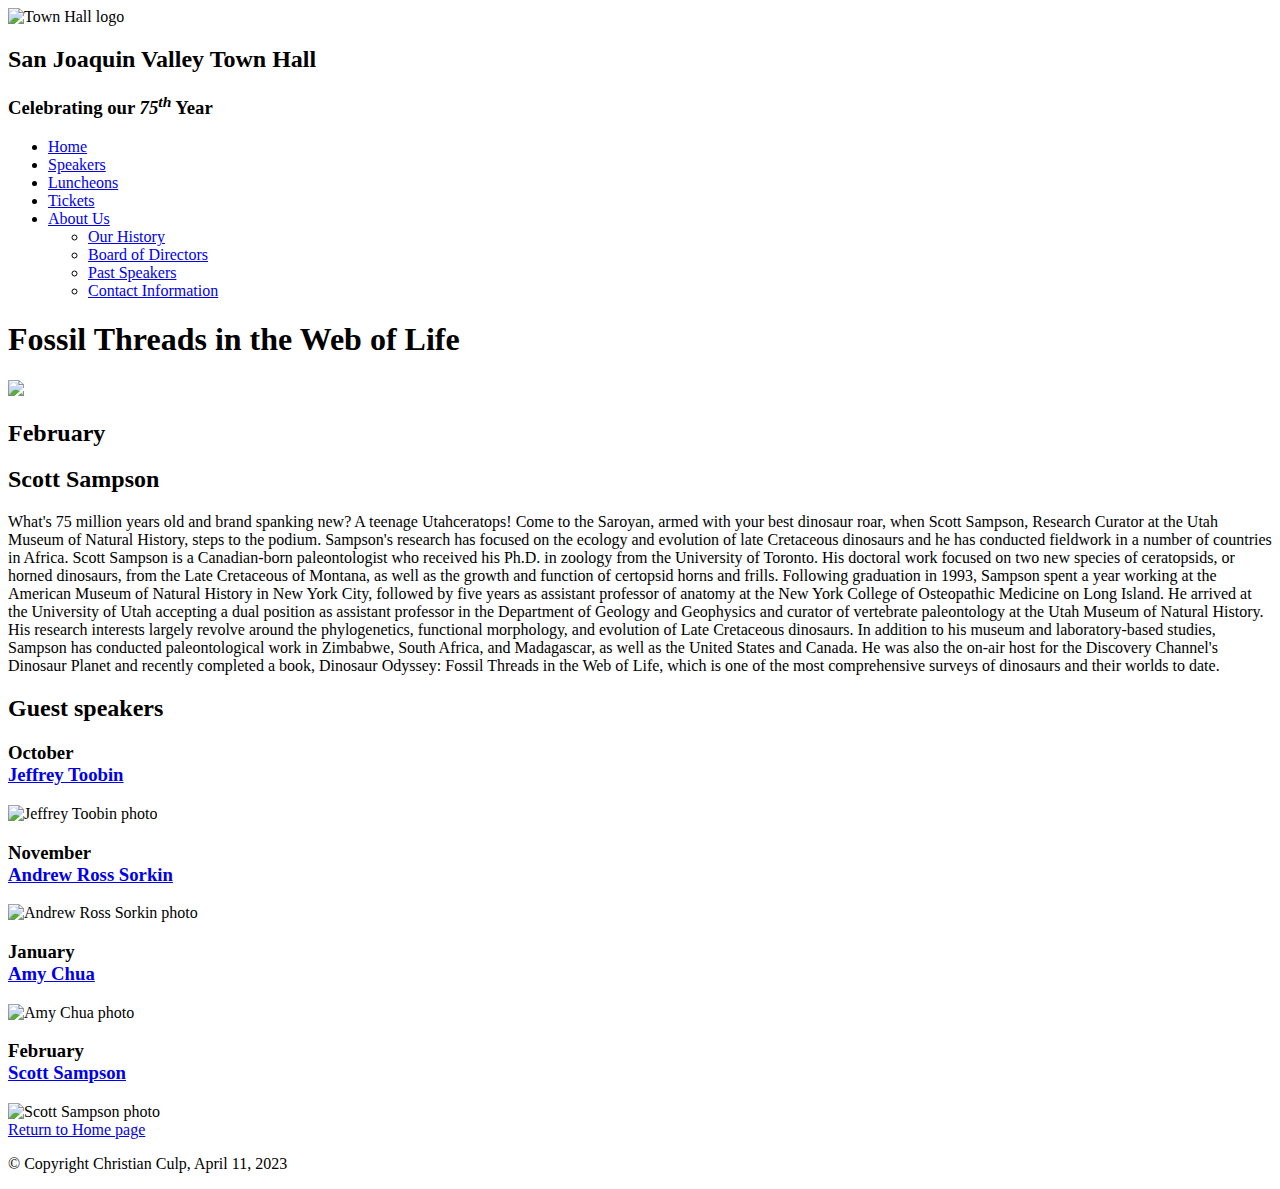
==== sampson.html @ 26b95539 "Initial commit" ====
<!DOCTYPE html>
<html lang="en">

<head>
    <meta charset="utf-8">
    <title>San Joaquin Valley Town Hall</title>
    <link rel="stylesheet" href="../styles/speaker.css">
</head>

<body>

<header>
    <img src="../images/town_hall_logo.gif" alt="Town Hall logo" height="80">
    <h2>San Joaquin Valley Town Hall</h2>
    <h3>Celebrating our <span class="shadow"><em>75<sup>th</sup></em></span> Year</h3>
</header>

<nav id="nav_menu">
    <ul>
        <li><a href="../index.html">Home</a></li>
        <li><a href="sampson.html">Speakers</a></li>
        <li><a href="sampson.html">Luncheons</a></li>
        <li><a href="sampson.html">Tickets</a></li>
        <li><a href="sampson.html">About Us</a>
            <ul>
                <li><a href="#">Our History</a></li>
                <li><a href="#">Board of Directors</a></li>
                <li><a href="#">Past Speakers</a></li>
                <li><a href="#">Contact Information</a></li>
            </ul>
        </li>
    </ul>
</nav>

<main>

    <section>
        <h1>Fossil Threads in the Web of Life</h1>
        <article>
            <img src="../images/sampson_dinosaur.jpg">
            <h2>February</h2>
            <h2>Scott Sampson</h2>
            <p>What's 75 million years old and brand spanking new? A teenage Utahceratops! Come to the
                Saroyan, armed with your best dinosaur roar, when Scott Sampson, Research Curator at the
                Utah Museum of Natural History, steps to the podium. Sampson's research has focused on the
                ecology and evolution of late Cretaceous dinosaurs and he has conducted fieldwork in a number
                of countries in Africa.

                Scott Sampson is a Canadian-born paleontologist who received his Ph.D. in zoology from the
                University of Toronto. His doctoral work focused on two new species of ceratopsids, or horned
                dinosaurs, from the Late Cretaceous of Montana, as well as the growth and function of certopsid
                horns and frills.

                Following graduation in 1993, Sampson spent a year working at the American Museum of Natural
                History in New York City, followed by five years as assistant professor of anatomy at the New
                York College of Osteopathic Medicine on Long Island. He arrived at the University of Utah
                accepting a dual position as assistant professor in the Department of Geology and Geophysics
                and curator of vertebrate paleontology at the Utah Museum of Natural History. His research
                interests largely revolve around the phylogenetics, functional morphology, and evolution of
                Late Cretaceous dinosaurs.

                In addition to his museum and laboratory-based studies, Sampson has conducted paleontological
                work in Zimbabwe, South Africa, and Madagascar, as well as the United States and Canada. He was
                also the on-air host for the Discovery Channel's Dinosaur Planet and recently completed a book,
                Dinosaur Odyssey: Fossil Threads in the Web of Life, which is one of the most
                comprehensive surveys of dinosaurs and their worlds to date.</p>
        </article>
    </section>

    <aside>
        <h2>Guest speakers</h2>
        <h3>October<br><a href="../speakers/toobin.html">Jeffrey Toobin</a></h3>
        <img src="../images/toobin75.jpg" alt="Jeffrey Toobin photo">

        <h3>November<br><a href="../speakers/sorkin.html">Andrew Ross Sorkin</a></h3>
        <img src="../images/sorkin75.jpg" alt="Andrew Ross Sorkin photo">

        <h3>January<br><a href="../speakers/chua.html">Amy Chua</a></h3>
        <img src="../images/chua75.jpg" alt="Amy Chua photo">

        <h3>February<br><a href="../speakers/sampson.html">Scott Sampson</a></h3>
        <img src="../images/sampson75.jpg" alt="Scott Sampson photo"><br>
        <a href="../index.html"> Return to Home page</a>
    </aside>
</main>

<footer>
    <p>&copy; Copyright Christian Culp, April 11, 2023</p>
</footer>

</body>
</html>
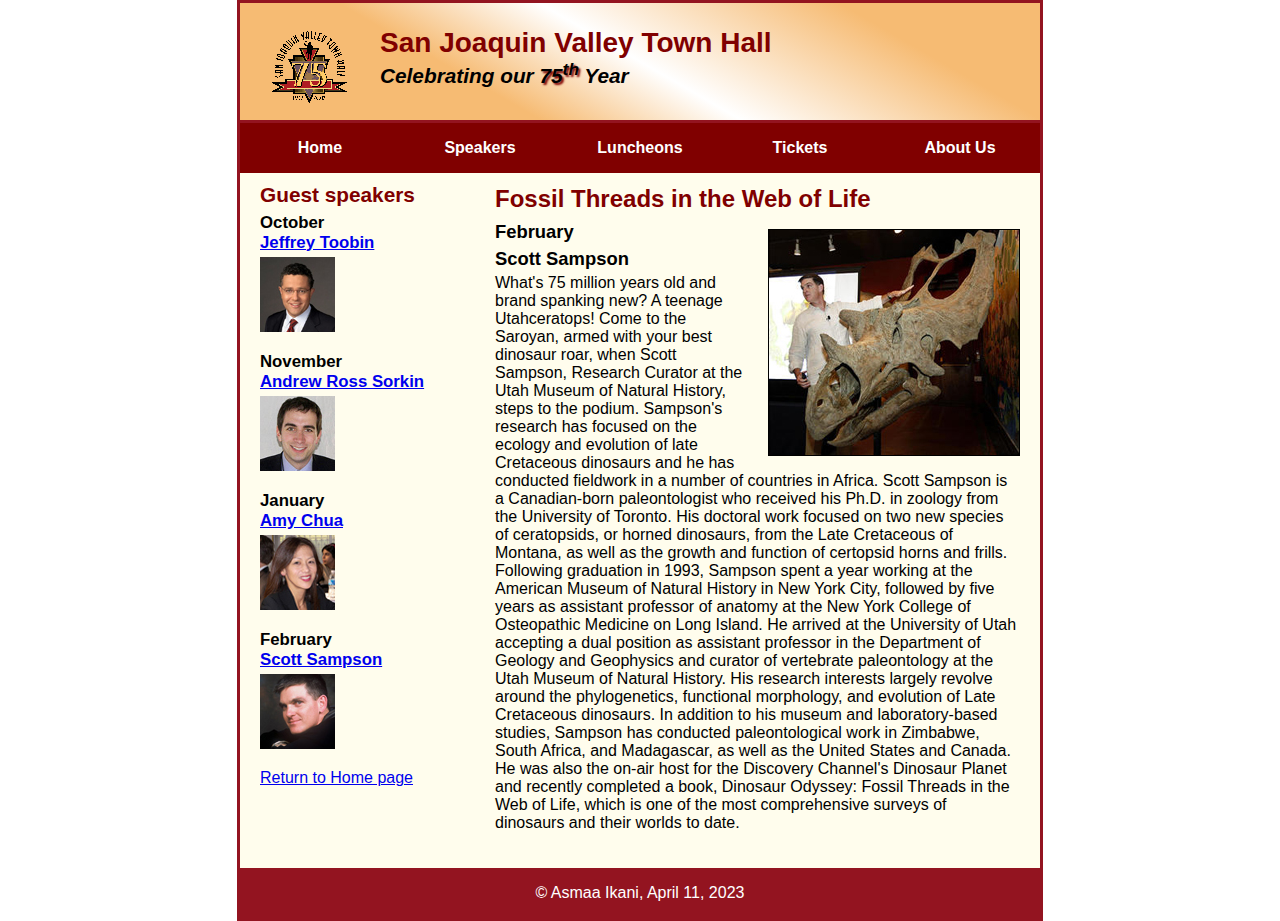
==== commit 90101a19: "final update" ====
--- a/sampson.html
+++ b/sampson.html
@@ -4,20 +4,20 @@
 <head>
     <meta charset="utf-8">
     <title>San Joaquin Valley Town Hall</title>
-    <link rel="stylesheet" href="../styles/speaker.css">
+    <link rel="stylesheet" href="speaker.css">
 </head>
 
 <body>
 
 <header>
-    <img src="../images/town_hall_logo.gif" alt="Town Hall logo" height="80">
+    <img src="town_hall_logo.gif" alt="Town Hall logo" height="80">
     <h2>San Joaquin Valley Town Hall</h2>
     <h3>Celebrating our <span class="shadow"><em>75<sup>th</sup></em></span> Year</h3>
 </header>
 
 <nav id="nav_menu">
     <ul>
-        <li><a href="../index.html">Home</a></li>
+        <li><a href="index.html">Home</a></li>
         <li><a href="sampson.html">Speakers</a></li>
         <li><a href="sampson.html">Luncheons</a></li>
         <li><a href="sampson.html">Tickets</a></li>
@@ -37,7 +37,7 @@
     <section>
         <h1>Fossil Threads in the Web of Life</h1>
         <article>
-            <img src="../images/sampson_dinosaur.jpg">
+            <img src="sampson_dinosaur.jpg">
             <h2>February</h2>
             <h2>Scott Sampson</h2>
             <p>What's 75 million years old and brand spanking new? A teenage Utahceratops! Come to the
@@ -69,23 +69,23 @@
 
     <aside>
         <h2>Guest speakers</h2>
-        <h3>October<br><a href="../speakers/toobin.html">Jeffrey Toobin</a></h3>
-        <img src="../images/toobin75.jpg" alt="Jeffrey Toobin photo">
+        <h3>October<br><a href="toobin.html">Jeffrey Toobin</a></h3>
+        <img src="toobin75.jpg" alt="Jeffrey Toobin photo">
 
-        <h3>November<br><a href="../speakers/sorkin.html">Andrew Ross Sorkin</a></h3>
-        <img src="../images/sorkin75.jpg" alt="Andrew Ross Sorkin photo">
+        <h3>November<br><a href="sorkin.html">Andrew Ross Sorkin</a></h3>
+        <img src="sorkin75.jpg" alt="Andrew Ross Sorkin photo">
 
-        <h3>January<br><a href="../speakers/chua.html">Amy Chua</a></h3>
-        <img src="../images/chua75.jpg" alt="Amy Chua photo">
+        <h3>January<br><a href="chua.html">Amy Chua</a></h3>
+        <img src="chua75.jpg" alt="Amy Chua photo">
 
-        <h3>February<br><a href="../speakers/sampson.html">Scott Sampson</a></h3>
-        <img src="../images/sampson75.jpg" alt="Scott Sampson photo"><br>
-        <a href="../index.html"> Return to Home page</a>
+        <h3>February<br><a href="sampson.html">Scott Sampson</a></h3>
+        <img src="sampson75.jpg" alt="Scott Sampson photo"><br>
+        <a href="index.html"> Return to Home page</a>
     </aside>
 </main>
 
 <footer>
-    <p>&copy; Copyright Christian Culp, April 11, 2023</p>
+    <p>&copy; Asmaa Ikani, April 11, 2023</p>
 </footer>
 
 </body>
--- a/speaker.css
+++ b/speaker.css
@@ -0,0 +1,176 @@
+* {
+    margin: 0;
+    padding: 0;
+}
+
+html {
+    background-color: white;
+}
+
+body {
+    font-family: Arial, Helvetica, sans-serif;
+    font-size: 100%;
+    width: 800px;
+    margin: 0 auto;
+    border: 3px solid #931420;
+    background-color: #fffded;
+}
+
+a:focus, a:hover {
+    font-style: italic;
+}
+
+header {
+    padding: 1.5em 0 2em 0;
+    border-bottom: 3px solid #931420;
+    background-image: -moz-linear-gradient(
+            30deg, #f6bb73 0%, #f6bb73 30%, white 50%, #f6bb73 80%, #f6bb73 100%);
+    background-image: -webkit-linear-gradient(
+            30deg, #f6bb73 0%, #f6bb73 30%, white 50%, #f6bb73 80%, #f6bb73 100%);
+    background-image: -o-linear-gradient(
+            30deg, #f6bb73 0%, #f6bb73 30%, white 50%, #f6bb73 80%, #f6bb73 100%);
+    background-image: linear-gradient(
+            30deg, #f6bb73 0%, #f6bb73 30%, white 50%, #f6bb73 80%, #f6bb73 100%);
+}
+
+header h2 {
+    font-size: 175%;
+    color: #800000;
+}
+
+header h3 {
+    font-size: 130%;
+    font-style: italic;
+}
+
+header img {
+    float: left;
+    padding: 0 30px;
+}
+
+.shadow {
+    text-shadow: 2px 2px 2px #800000;
+}
+
+#nav_menu ul {
+    list-style-type: none;
+    margin: 0;
+    padding: 0;
+    position: relative;
+}
+
+#nav_menu ul li {
+    float: left;
+}
+
+#nav_menu ul li a {
+    display: block;
+    width: 160px;
+    text-align: center;
+    padding: 1em 0;
+    text-decoration: none;
+    background-color: #800000;
+    color: white;
+    font-weight: bold;
+}
+
+#nav_menu ul ul {
+    display: none;
+    position: absolute;
+    top: 100%;
+}
+
+#nav_menu ul ul li {
+    float: none;
+}
+
+#nav_menu ul li:hover > ul {
+    display: block;
+}
+
+#nav_menu > ul::after {
+    content: "";
+    clear: both;
+    display: block;
+}
+
+main {
+    clear: left;
+}
+
+section {
+    width: 525px;
+    float: right;
+    padding: 0 20px 20px 20px;
+}
+
+section h1 {
+    color: #800000;
+    font-size: 150%;
+    padding-top: .5em;
+    margin: 0;
+}
+
+section p {
+    padding-bottom: .5em;
+}
+
+section blockquote {
+    padding: 0 2em;
+    font-style: italic;
+}
+
+section ul {
+    padding: 0 0 .25em 1.25em;
+}
+
+section li {
+    padding-bottom: .35em;
+}
+
+article {
+    padding: .5em 0;
+}
+
+article h2 {
+    font-size: 115%;
+    padding: 0 0 .25em 0;
+}
+
+article img {
+    float: right;
+    margin: .5em 0 1em 1em;
+    border: 1px solid black;
+}
+
+aside {
+    width: 215px;
+    float: right;
+    padding: 0 0 20px 20px;
+}
+
+aside h2 {
+    color: #800000;
+    font-size: 130%;
+    padding: .5em 0 .25em 0;
+}
+
+aside h3 {
+    font-size: 105%;
+    padding-bottom: .25em;
+}
+
+aside img {
+    padding-bottom: 1em;
+}
+
+footer {
+    background-color: #931420;
+    clear: both;
+}
+
+footer p {
+    text-align: center;
+    color: white;
+    padding: 1em 0;
+}